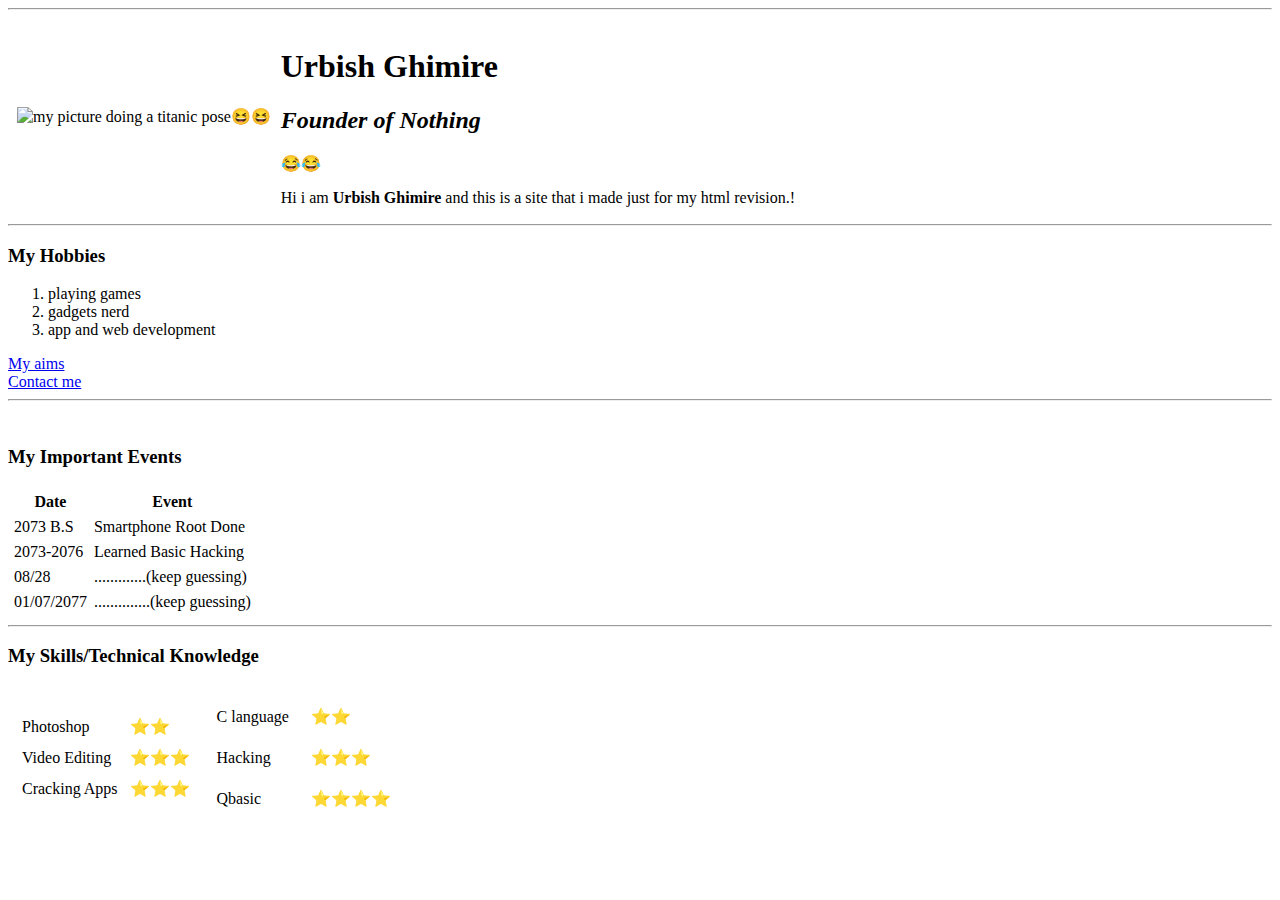
==== index.html @ 1432f7dc "added initial cv website files" ====
<!DOCTYPE html>
<html lang="en" dir="ltr">

<head>
  <meta charset="utf-8">
  <title>Urbish's Personal Site</title>
</head>

<body>
  <hr>
  <table cellspacing='8'>
    <tr>
      <td> <img src="https://i.postimg.cc/255qRDth/img-of-myself-for-html-modified.png" alt="my picture doing a titanic pose😆😆" width="200px" height="200px"></td>
      <td>
        <h1>Urbish Ghimire</h1>
      <p>  <h2><em>Founder of Nothing</em></h2>😂😂</p>
        Hi i am <strong>Urbish Ghimire</strong>
  and this is a site  that i made just for my html revision.!
      </td>
    </tr>
  </table>
  <hr>
  <h3>My Hobbies</h3>
  <ol type="1">
    <li>playing games</li>
    <li>gadgets nerd</li>
    <li>app and web development</li>
  </ol>
  <a href="my aim.html" target="_blank">My aims</a><br>
  <a href='Contact-Me.html' target="_blank">Contact me</a>
  <hr>
  <br>
  <h3>My Important Events </h3>
  <table cellspacing='5'>
    <thead>
      <th>Date</th>
      <th>Event</th>
    </thead>
    <tbody>
      <tr>
        <td>2073 B.S</td>
        <td>Smartphone Root Done</td>
      <tr>
        <td>2073-2076</td>
        <td>Learned Basic Hacking</td>
      </tr>
      <tr>
        <td>08/28</td>
        <td>.............(keep guessing)</td>
      </tr>
      <td>01/07/2077</td>
      <td>..............(keep guessing)</td>
      </tr>
    </tbody>

  </table>
  <hr>
  <h3>My Skills/Technical Knowledge</h3>
  <table>
    <td></td>
    <td></td>
  </table>

  <table>
    <tr>
      <td>
        <table align="left" cellspacing="10px">
          <tr>
            <td> Photoshop </td>
            <td>⭐⭐</td>
          </tr>
          <tr>
            <td> Video Editing </td>
            <td>⭐⭐⭐</td>
          </tr>
          <tr>
            <td>Cracking Apps</td>
            <td>⭐⭐⭐</td>
          </tr>
        </table>
      </td>
      <td>

        <table align="left" cellpadding="10px">
          <tr>
            <td>C language</td>
            <td> ⭐⭐</td>
          </tr>
          <tr>
            <td> Hacking </td>
            <td> ⭐⭐⭐</td>
          </tr>
          <tr>
            <td>Qbasic</td>
            <td>⭐⭐⭐⭐</td>
          </tr>
        </td>
    </tr>
  </table>
</body>

</html>
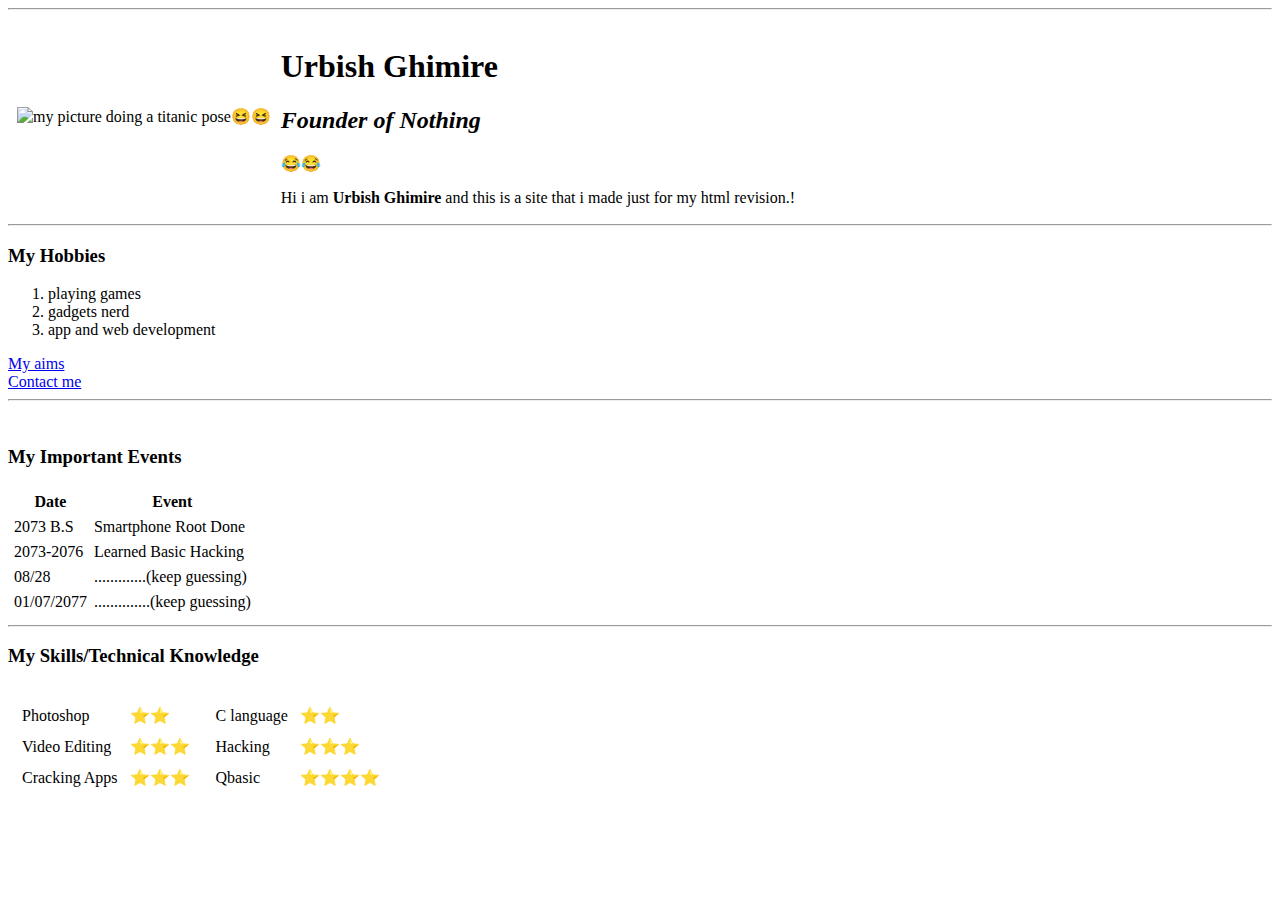
==== commit 300ec384: "edited a mistake" ====
--- a/index.html
+++ b/index.html
@@ -81,7 +81,7 @@
       </td>
       <td>
 
-        <table align="left" cellpadding="10px">
+        <table align="left" cellspacing="10px">
           <tr>
             <td>C language</td>
             <td> ⭐⭐</td>
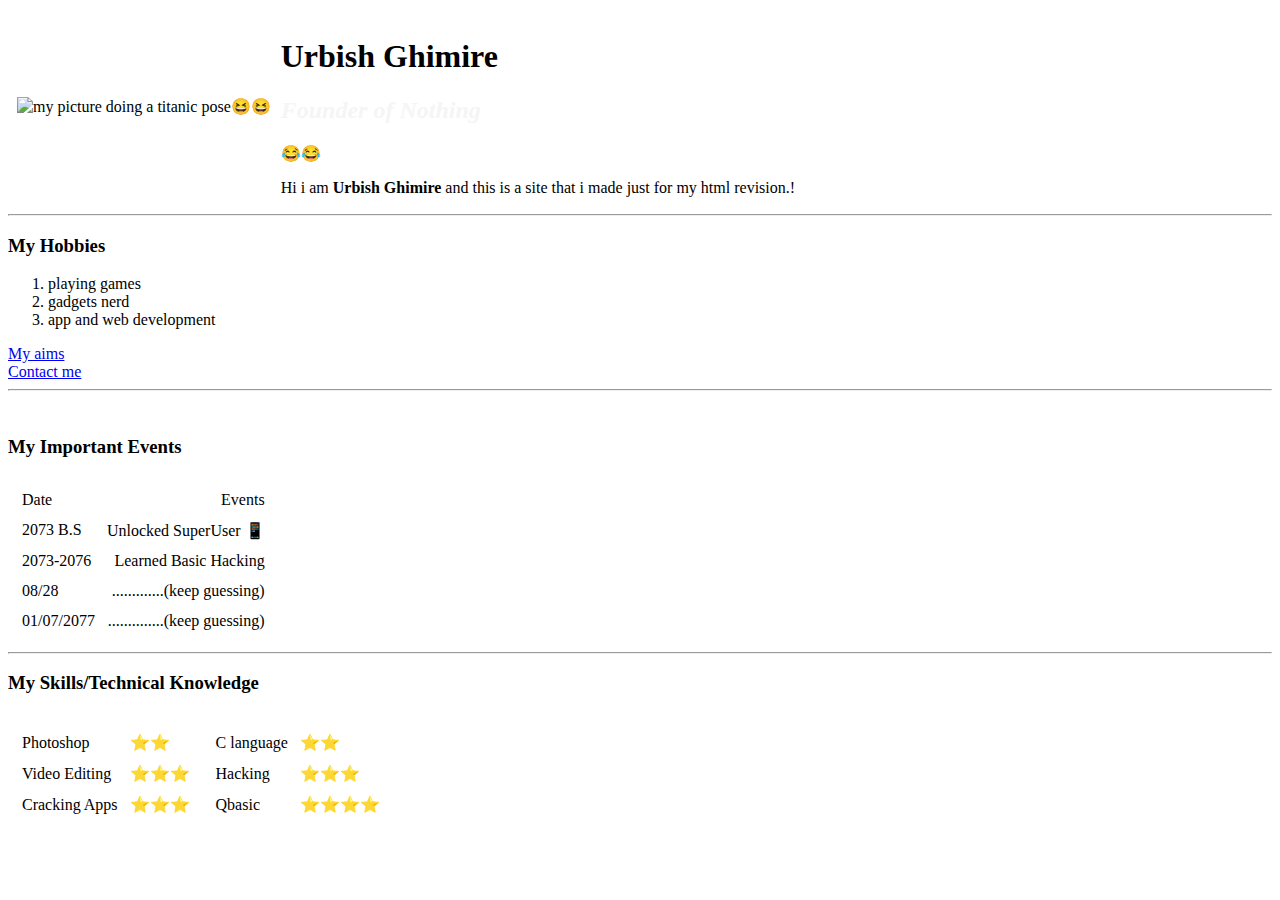
==== commit bea0a969: "Add files via upload" ====
--- a/index.html
+++ b/index.html
@@ -4,17 +4,17 @@
 <head>
   <meta charset="utf-8">
   <title>Urbish's Personal Site</title>
+  <link rel="stylesheet" href="css test files/main.css">
 </head>
-
+<div>
 <body>
-  <hr>
   <table cellspacing='8'>
     <tr>
       <td> <img src="https://i.postimg.cc/255qRDth/img-of-myself-for-html-modified.png" alt="my picture doing a titanic pose😆😆" width="200px" height="200px"></td>
       <td>
         <h1>Urbish Ghimire</h1>
-      <p>  <h2><em>Founder of Nothing</em></h2>😂😂</p>
-        Hi i am <strong>Urbish Ghimire</strong>
+      <p>  <h2><em style="color: whitesmoke;">Founder of Nothing</em></h2>😂😂</p>
+        Hi i am <strong class="white-accent">Urbish Ghimire</strong>
   and this is a site  that i made just for my html revision.!
       </td>
     </tr>
@@ -31,28 +31,30 @@
   <hr>
   <br>
   <h3>My Important Events </h3>
-  <table cellspacing='5'>
-    <thead>
-      <th>Date</th>
-      <th>Event</th>
-    </thead>
-    <tbody>
-      <tr>
-        <td>2073 B.S</td>
-        <td>Smartphone Root Done</td>
-      <tr>
-        <td>2073-2076</td>
-        <td>Learned Basic Hacking</td>
+  <table>
+   <tr>
+     <td><table cellspacing="10px">
+       <tr>
+         <td>Date</td>
+         <td align="right">Events</td>
       </tr>
       <tr>
-        <td>08/28</td>
-        <td>.............(keep guessing)</td>
+       <td>2073 B.S</td>
+       <td align="right">Unlocked SuperUser 📱</td>
       </tr>
-      <td>01/07/2077</td>
-      <td>..............(keep guessing)</td>
+      <tr>
+        <td>2073-2076	</td>
+        <td align="right">Learned Basic Hacking
+        </td>
       </tr>
-    </tbody>
-
+      <tr><td>08/28	</td>
+      <td align="right">.............(keep guessing)
+      </td></tr>
+      <tr><td>01/07/2077	</td>
+      <td align="right">..............(keep guessing)</td></tr>
+        </table>
+      </td>
+   </tr>
   </table>
   <hr>
   <h3>My Skills/Technical Knowledge</h3>
@@ -98,5 +100,5 @@
     </tr>
   </table>
 </body>
-
+</div>
 </html>
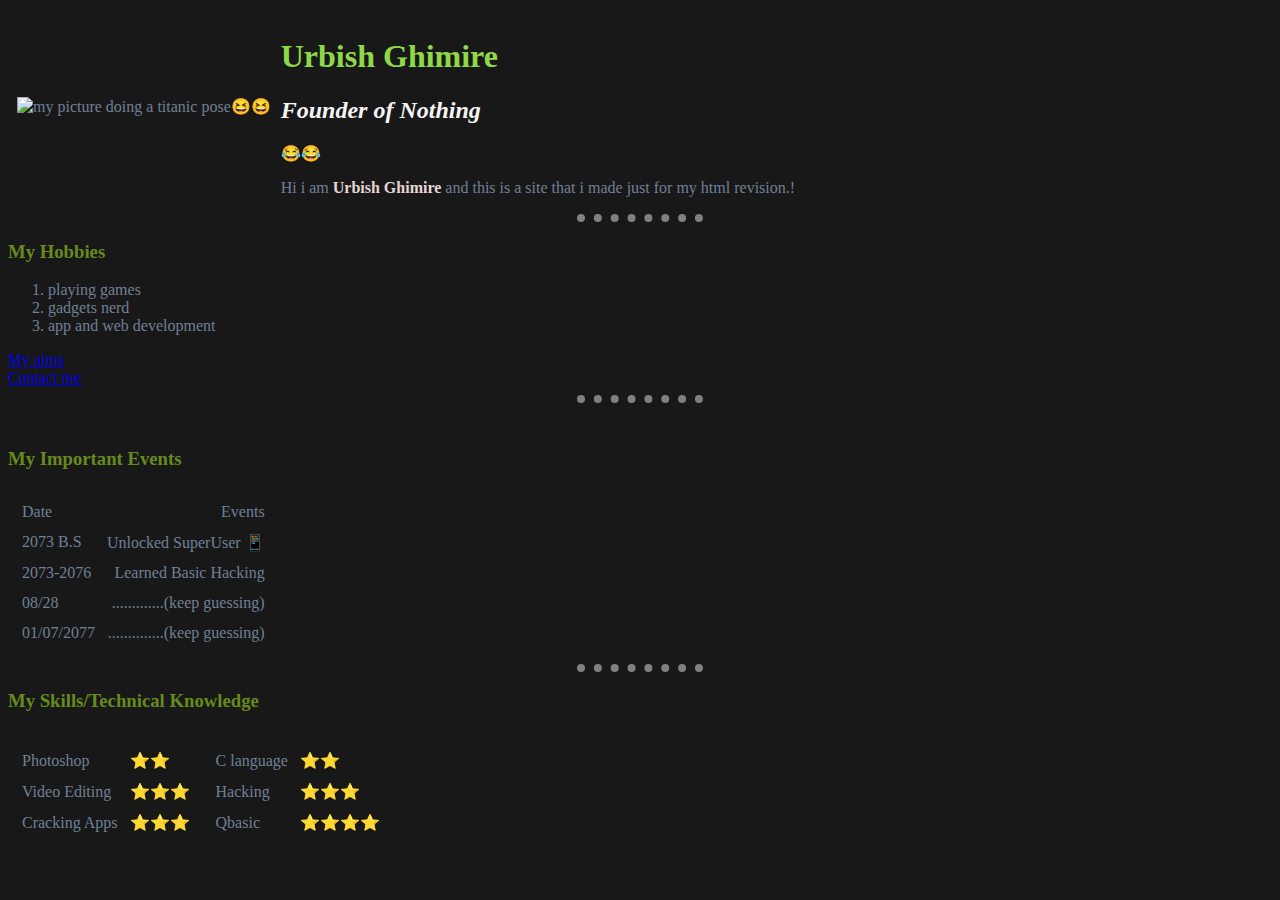
==== commit e85ca25a: "Update index.html" ====
--- a/index.html
+++ b/index.html
@@ -4,7 +4,7 @@
 <head>
   <meta charset="utf-8">
   <title>Urbish's Personal Site</title>
-  <link rel="stylesheet" href="css test files/main.css">
+  <link rel="stylesheet" href="main.css">
 </head>
 <div>
 <body>
--- a/main.css
+++ b/main.css
@@ -0,0 +1,32 @@
+body {
+  background-color: #181818;
+}
+div{
+  color:#708097;
+}
+hr{
+  border-style:none ;
+  border-top-style:  dotted ;
+  border-color: rgb(128, 128, 128);
+  width: 10% ;
+  border-width: 0.55em 0 0 0 ;
+}
+h1{
+  color: 	#90D848;
+}
+h3{
+  color: 	#668b1c;
+}
+.white-accent{
+  color: #e7d5d5;
+}
+p,ul{
+  color:#708097;
+}
+form{
+  color: 	#708097;
+}
+.table-contact-me{
+  color: #668b1c;
+  padding: 10px;
+}
